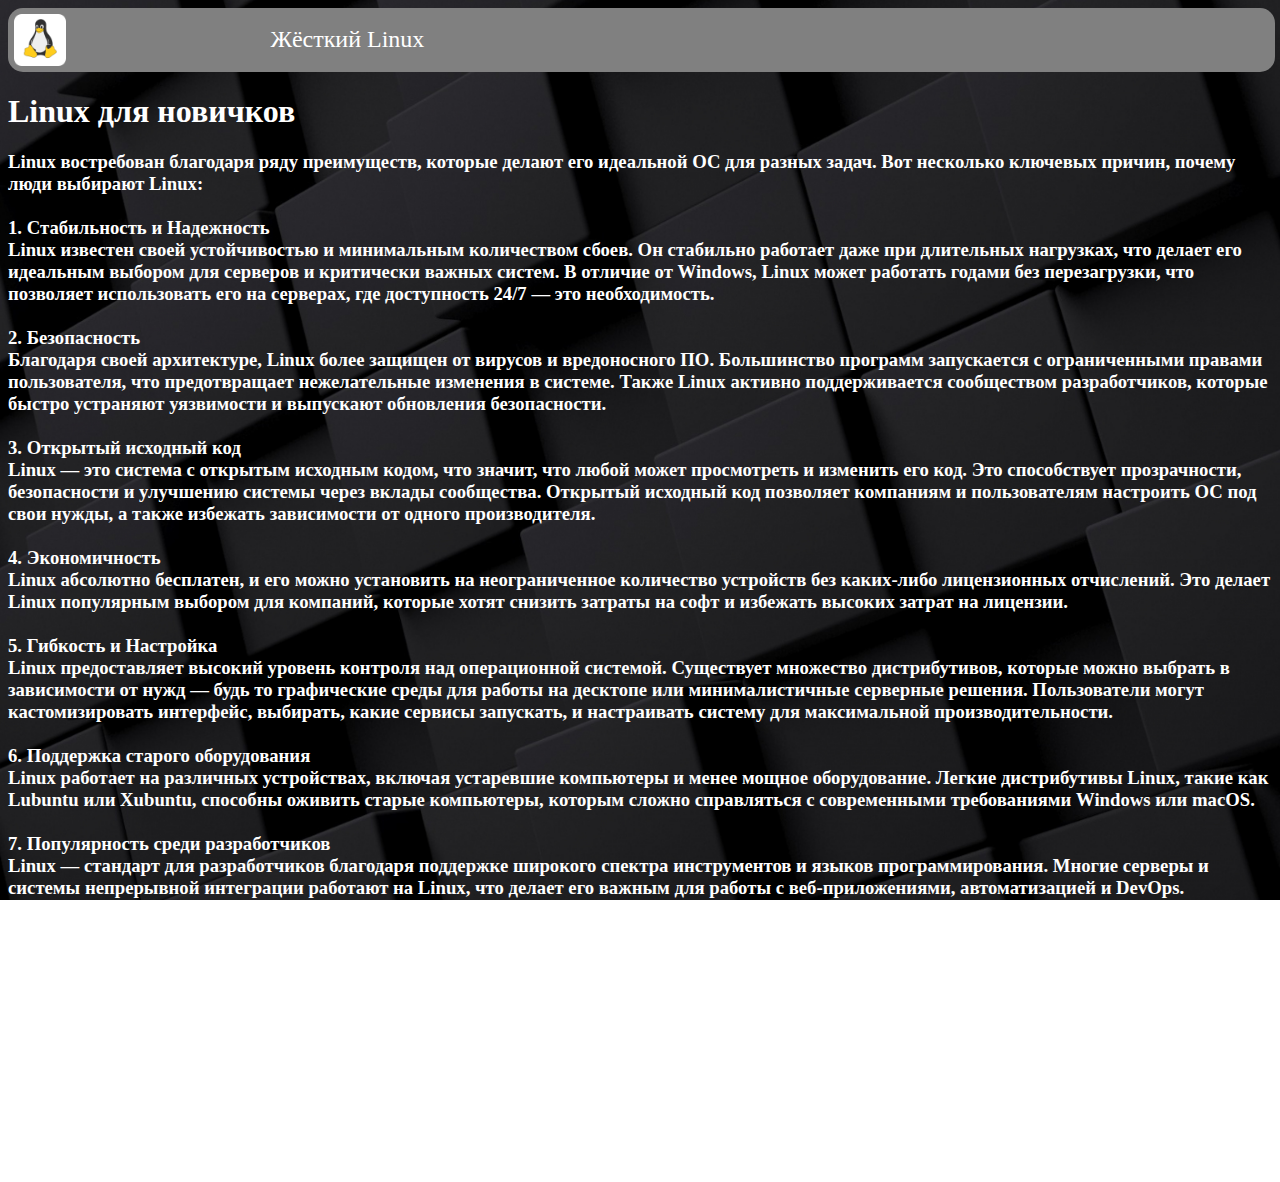
==== begin.html @ a09c7c81 "Add files via upload" ====
<html>
<head>
    <title>Жёсткий Linux</title>

    <style>
        .logo:hover {
            transform: scale(1.2);
        }

        body {
            background-image: url('background.jpg');
            background-size: cover;
            background-repeat: no-repeat;
            background-attachment: fixed;
            color: white;
        }

        .header {
            background-color: gray;
            color: white;
            padding: 0.5%;
            position: fixed;
            width: 98%;
            display: flex;
            align-items: center;
            z-index: 500;
            border-radius: 15px;
            font-size: 1.25vw;
        }

        .logo {
            margin-right: 2%;
            transition: transform 0.3s;
        }

        .title-text {
            font-size: 1.5em;
        }
    </style>
</head>
<body>
    <div class="header">
        <A HREF="index.html"> <img src="logo.png" alt="logo" title="Home" width="20%" class="logo"/> </A>
        <div class="title-text">Жёсткий Linux</div>
    </div>

    <div style="padding-top: 5%;">
        <h1><b>Linux для новичков</b></h1>
        <h3>Linux востребован благодаря ряду преимуществ, которые делают его идеальной ОС для разных задач. Вот несколько ключевых причин, почему люди выбирают Linux:<br><br>
<b>1. Стабильность и Надежность</b>
<br>
Linux известен своей устойчивостью и минимальным количеством сбоев. Он стабильно работает даже при длительных нагрузках, что делает его идеальным выбором для серверов и критически важных систем. В отличие от Windows, Linux может работать годами без перезагрузки, что позволяет использовать его на серверах, где доступность 24/7 — это необходимость.<br><br>
<b>2. Безопасность</b>
<br>
Благодаря своей архитектуре, Linux более защищен от вирусов и вредоносного ПО. Большинство программ запускается с ограниченными правами пользователя, что предотвращает нежелательные изменения в системе. Также Linux активно поддерживается сообществом разработчиков, которые быстро устраняют уязвимости и выпускают обновления безопасности.<br><br>
<b>3. Открытый исходный код</b>
<br>
Linux — это система с открытым исходным кодом, что значит, что любой может просмотреть и изменить его код. Это способствует прозрачности, безопасности и улучшению системы через вклады сообщества. Открытый исходный код позволяет компаниям и пользователям настроить ОС под свои нужды, а также избежать зависимости от одного производителя.<br><br>
<b>4. Экономичность</b>
<br>
Linux абсолютно бесплатен, и его можно установить на неограниченное количество устройств без каких-либо лицензионных отчислений. Это делает Linux популярным выбором для компаний, которые хотят снизить затраты на софт и избежать высоких затрат на лицензии.<br><br>
<b>5. Гибкость и Настройка</b>
<br>
Linux предоставляет высокий уровень контроля над операционной системой. Существует множество дистрибутивов, которые можно выбрать в зависимости от нужд — будь то графические среды для работы на десктопе или минималистичные серверные решения. Пользователи могут кастомизировать интерфейс, выбирать, какие сервисы запускать, и настраивать систему для максимальной производительности. <br><br>
<b>6. Поддержка старого оборудования</b>
<br>
Linux работает на различных устройствах, включая устаревшие компьютеры и менее мощное оборудование. Легкие дистрибутивы Linux, такие как Lubuntu или Xubuntu, способны оживить старые компьютеры, которым сложно справляться с современными требованиями Windows или macOS.<br><br>
<b>7. Популярность среди разработчиков</b>
<br>
Linux — стандарт для разработчиков благодаря поддержке широкого спектра инструментов и языков программирования. Многие серверы и системы непрерывной интеграции работают на Linux, что делает его важным для работы с веб-приложениями, автоматизацией и DevOps.<br><br>
<b>8. Совместимость с большинством серверных решений</b>
<br>
Большая часть интернет-серверов работает на Linux, включая веб-серверы (Apache, Nginx), базы данных (MySQL, PostgreSQL) и многие другие системы. Это делает Linux ключевым компонентом для развертывания веб-сайтов, приложений и крупных сервисов.<br><br>
<b>9. Поддержка сообществом и документация</b>
<br>
Linux обладает большим сообществом, где можно найти помощь по настройке, установке и решению проблем. В Интернете легко доступна обширная документация, форумы и блоги, что делает Linux доступным даже для новичков.<br><br>
<b>10. Программирование и автоматизация</b>
<br>
Скриптовые языки, такие как Bash, Python и Perl, широко используются на Linux для автоматизации задач. Это позволяет пользователям автоматизировать процессы, что особенно полезно для серверного администрирования, управления файлами и повторяющихся операций.</h3>
    </div>


</body>
</html>
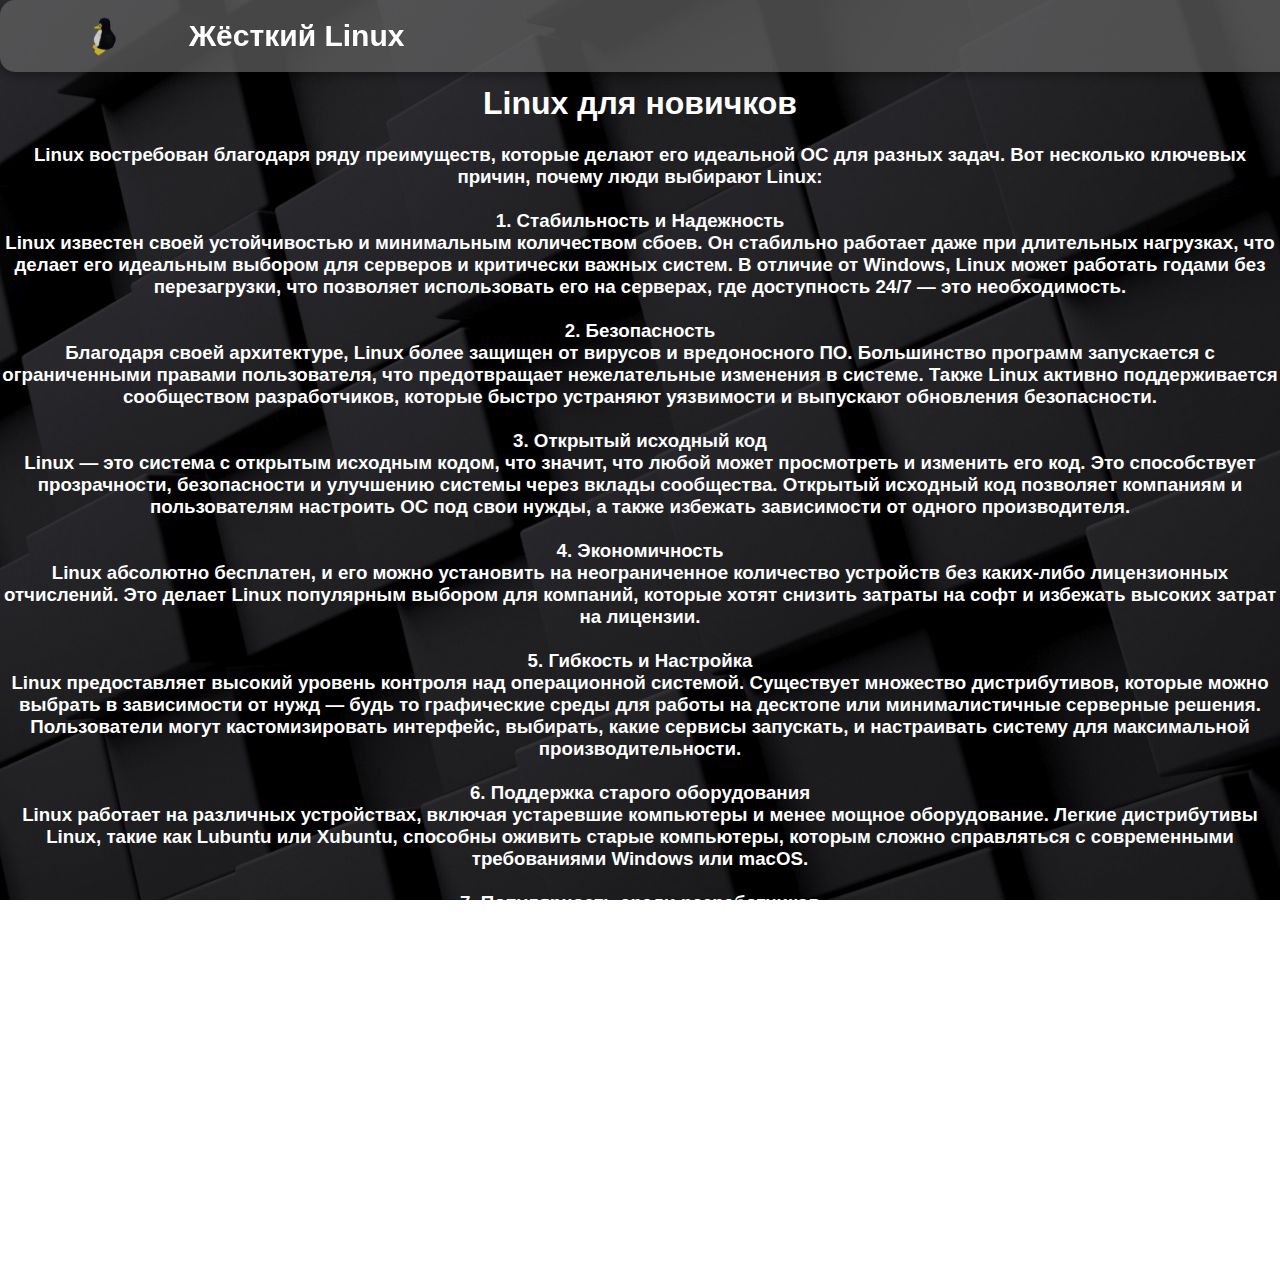
==== commit 561e5b9b: "Add files via upload" ====
--- a/begin.html
+++ b/begin.html
@@ -1,46 +1,11 @@
 <html>
 <head>
     <title>Жёсткий Linux</title>
-
-    <style>
-        .logo:hover {
-            transform: scale(1.2);
-        }
-
-        body {
-            background-image: url('background.jpg');
-            background-size: cover;
-            background-repeat: no-repeat;
-            background-attachment: fixed;
-            color: white;
-        }
-
-        .header {
-            background-color: gray;
-            color: white;
-            padding: 0.5%;
-            position: fixed;
-            width: 98%;
-            display: flex;
-            align-items: center;
-            z-index: 500;
-            border-radius: 15px;
-            font-size: 1.25vw;
-        }
-
-        .logo {
-            margin-right: 2%;
-            transition: transform 0.3s;
-        }
-
-        .title-text {
-            font-size: 1.5em;
-        }
-    </style>
+    <link rel="stylesheet" href="styles.css">
 </head>
 <body>
     <div class="header">
-        <A HREF="index.html"> <img src="logo.png" alt="logo" title="Home" width="20%" class="logo"/> </A>
+        <A HREF="index.html"> <img src="linux-tux.gif" alt="logo" title="Home" width="20%" class="logo"/> </A>
         <div class="title-text">Жёсткий Linux</div>
     </div>
 
--- a/styles.css
+++ b/styles.css
@@ -0,0 +1,70 @@
+body {
+    margin: 0;
+    font-family: Arial, sans-serif;
+    background-image: url('background.jpg');
+    background-size: cover;
+    background-repeat: no-repeat;
+    background-attachment: fixed;
+    color: white;
+    text-align: center;
+}
+
+.header {
+    background-color: rgba(100, 100, 100, 0.7);
+    color: white;
+    padding: 1rem;
+    position: fixed;
+    width: 100%;
+    display: flex;
+    align-items: center;
+    z-index: 500;
+    font-size: 1.25em;
+    border-radius: 15px;
+    box-shadow: 0 4px 8px rgba(0, 0, 0, 0.3);
+}
+
+.logo {
+    margin-right: 2%;
+    transition: transform 0.3s;
+}
+
+.logo:hover {
+    transform: scale(1.2);
+}
+
+.title-text {
+    font-size: 1.5em;
+    font-weight: bold;
+}
+
+.content {
+    padding-top: 8rem;
+    text-align: left;
+    margin: 0 auto;
+    width: 90%;
+}
+
+h1 {
+    font-size: 2em;
+}
+
+h2 {
+    font-size: 1.2em;
+}
+
+a {
+    color: #00cc99;
+    text-decoration: none;
+    transition: color 0.3s;
+}
+
+a:hover {
+    color: #ffcc00;
+}
+
+
+p {
+    font-family: 'Times New Roman', Times, serif;
+    font-weight: bold;
+    font-size: 20px;
+}
